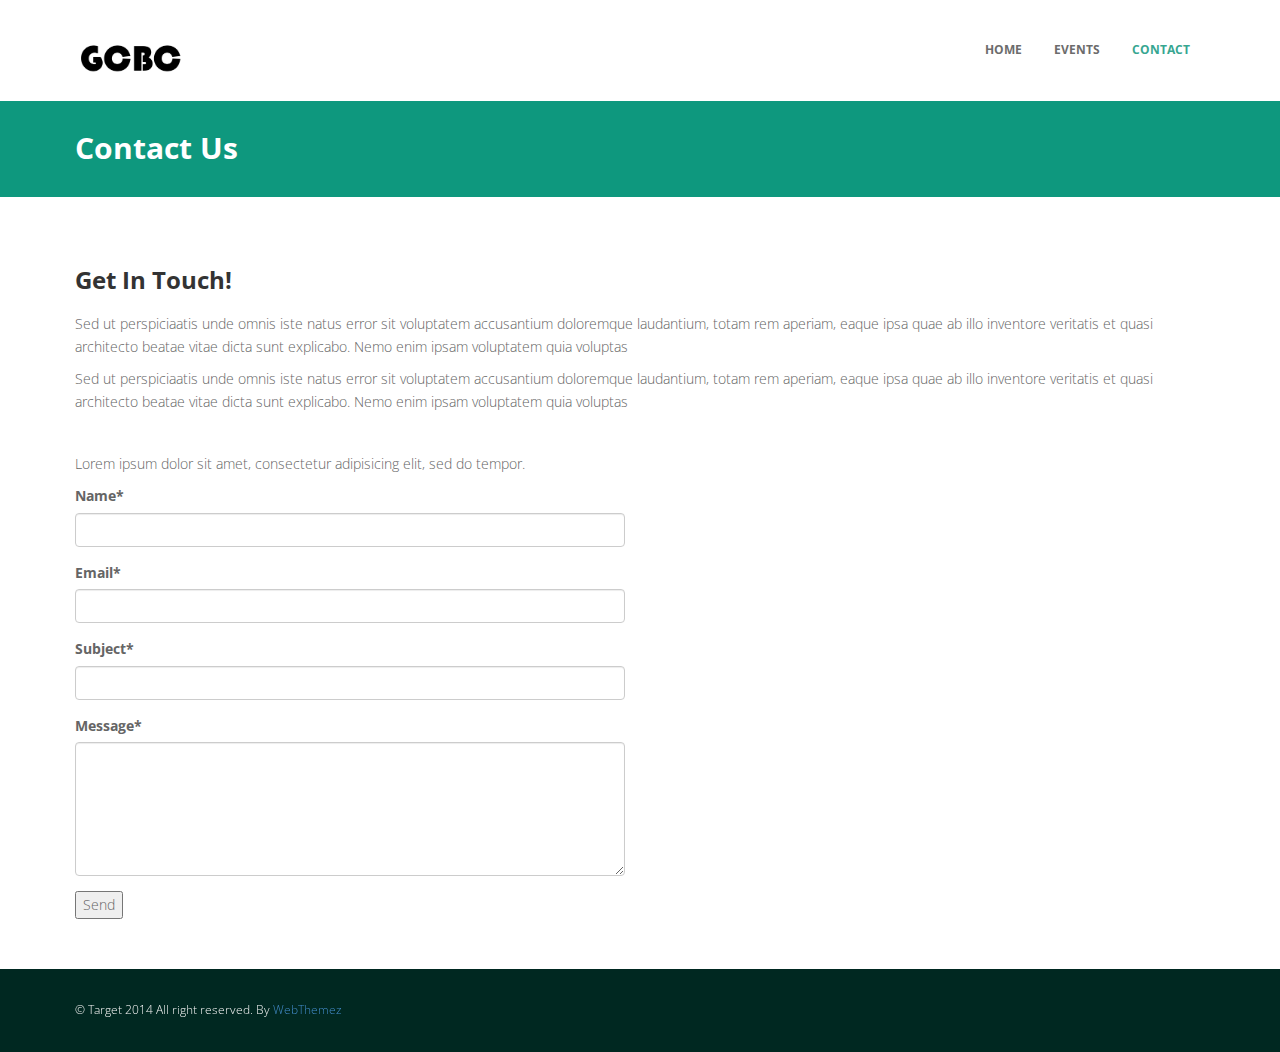
==== contact_gcbc.html @ 003e5df9 "created contact form" ====
<!DOCTYPE html>
<html lang="en">
  <head>
    <meta http-equiv="content-type" content="text/html; charset=utf-8">
    <title>Free Bootstrap themes | webthemez</title>
    <meta name="viewport" content="width=device-width, initial-scale=1.0">
    <meta name="description" content="">
    <meta name="author" content="http://webthemez.com">
    <!-- css -->
    <link href="css/bootstrap.min.css" rel="stylesheet">
    <link href="css/fancybox/jquery.fancybox.css" rel="stylesheet">
    <link href="css/jcarousel.css" rel="stylesheet">
    <link href="css/flexslider.css" rel="stylesheet">
    <link href="css/style.css" rel="stylesheet">
    <!-- HTML5 shim, for IE6-8 support of HTML5 elements -->
    <!--[if lt IE 9]>
      <script src="http://html5shim.googlecode.com/svn/trunk/html5.js"></script>    <![endif]-->
  </head>
  <body>
    <div id="wrapper"> <!-- start header -->
      <header>
        <div class="navbar navbar-default navbar-static-top">
          <div class="container">
            <div class="navbar-header"> <button type="button" class="navbar-toggle"

                data-toggle="collapse" data-target=".navbar-collapse"> <span class="icon-bar"></span>
                <span class="icon-bar"></span> <span class="icon-bar"></span> </button>
              <a class="navbar-brand" href="index_gcbc.html"><img src="img/logo.png"

                  alt="logo" style="width: 110px; margin-top: 0px; height: 40px;"></a>
            </div>
            <div class="navbar-collapse collapse ">
              <ul class="nav navbar-nav">
                <li><a href="index_gcbc.html">Home</a></li>
                <li><a href="events.html">Events</a></li>
                <li class="active"><a href="contact.html">Contact</a></li>
              </ul>
            </div>
          </div>
        </div>
      </header>
      <!-- end header -->
      <section id="inner-headline">
        <div class="container">
          <div class="row">
            <div class="col-lg-12">
              <h2 class="pageTitle">Contact Us</h2>
            </div>
          </div>
        </div>
      </section>
      <section id="content">
        <div class="container">
          <div class="row">
            <div class="col-md-12">
              <div class="about-logo">
                <h3>Get In Touch!</h3>
                <p>Sed ut perspiciaatis unde omnis iste natus error sit
                  voluptatem accusantium doloremque laudantium, totam rem
                  aperiam, eaque ipsa quae ab illo inventore veritatis et quasi
                  architecto beatae vitae dicta sunt explicabo. Nemo enim ipsam
                  voluptatem quia voluptas</p>
                <p>Sed ut perspiciaatis unde omnis iste natus error sit
                  voluptatem accusantium doloremque laudantium, totam rem
                  aperiam, eaque ipsa quae ab illo inventore veritatis et quasi
                  architecto beatae vitae dicta sunt explicabo. Nemo enim ipsam
                  voluptatem quia voluptas</p>
              </div>
            </div>
          </div>
          <div class="row">
            <div class="col-md-6">
              <p>Lorem ipsum dolor sit amet, consectetur adipisicing elit, sed
                do tempor.</p>
              <div class="alert alert-success hidden" id="contactSuccess"> <strong>Success!</strong>
                Your message has been sent to us. </div>
              <div class="alert alert-error hidden" id="contactError"> <strong>Error!</strong>
                There was an error sending your message. </div>
              <div class="contact-form">
                <form id="contact-form" role="form" novalidate="novalidate">
                  <div class="form-group has-feedback"> <label for="name">Name*</label>
                    <input class="form-control" id="name" name="name" placeholder=""

                      type="text"> <i class="fa fa-user form-control-feedback"></i>
                  </div>
                  <div class="form-group has-feedback"> <label for="email">Email*</label>
                    <input class="form-control" id="email" name="email" placeholder=""

                      type="email"> <i class="fa fa-envelope form-control-feedback"></i>
                  </div>
                  <div class="form-group has-feedback"> <label for="subject">Subject*</label>
                    <input class="form-control" id="subject" name="subject" placeholder=""

                      type="text"> <i class="fa fa-navicon form-control-feedback"></i>
                  </div>
                  <div class="form-group has-feedback"> <label for="message">Message*</label>
                    <textarea class="form-control" rows="6" id="message" name="message"

placeholder=""></textarea> <i class="fa fa-pencil form-control-feedback"></i> </div>
                  <button type="submit">Send</button>
                </form>
              </div>
            </div>
          </div>
        </div>
      </section>
      <div id="sub-footer">
        <div class="container">
          <div class="row">
            <div class="col-lg-6">
              <div class="copyright">
                <p> <span>© Target 2014 All right reserved. By </span><a href="http://webthemez.com"

                    target="_blank">WebThemez</a> </p>
              </div>
            </div>
            <div class="col-lg-6"> </div>
          </div>
        </div>
      </div>
    </div>
    <!-- javascript
    ================================================== -->
    <!-- Placed at the end of the document so the pages load faster -->
    <script src="js/jquery.js"></script>
    <script src="js/jquery.easing.1.3.js"></script>
    <script src="js/bootstrap.min.js"></script>
    <script src="js/jquery.fancybox.pack.js"></script>
    <script src="js/jquery.fancybox-media.js"></script>
    <script src="js/portfolio/jquery.quicksand.js"></script>
    <script src="js/portfolio/setting.js"></script>
    <script src="js/jquery.flexslider.js"></script>
    <script src="js/animate.js"></script>
    <script src="js/custom.js"></script>
    <script src="js/validate.js"></script>
  </body>
</html>
---- css/style.css ----
/*
Author URI: http://webthemez.com/
Note: 
Licence under Creative Commons Attribution 3.0 
Donate to remove the back-link (webthemez.com) in this web template 
-------------------------------------------------------*/

@import url('http://fonts.googleapis.com/css?family=Noto+Serif:400,400italic,700|Open+Sans:400,600,700'); 
@import url('font-awesome.css');  
@import url('animate.css');

body {
	font-family:'Open Sans', Arial, sans-serif;
	font-size:14px;
	font-weight:300;
	line-height:1.6em;
	color:#656565;
}

a:active {
	outline:0;
}

.clear {
	clear:both;
}

h1,h2, h3, h4, h5, h6 {
	font-family:'Open Sans', Arial, sans-serif;
	font-weight:700;
	line-height:1.1em;
	color:#333;
	margin-bottom: 20px;
}
 
.container {
	padding:0 20px 0 20px;
	position:relative;
}

#wrapper{
	width:100%;
	margin:0;	
	padding:0;
}

.row,.row-fluid {
	margin-bottom:30px;
}

.row .row,.row-fluid .row-fluid{
	margin-bottom:30px;
}

.row.nomargin,.row-fluid.nomargin {
	margin-bottom:0;
}

img.img-polaroid {
	margin:0 0 20px 0;
}
.img-box {
	max-width:100%;
}
/*  Header
==================================== */
 
header .navbar {
    margin-bottom: 0;
}

.navbar-default {
    border: none;
}

.navbar-brand {
    color: #222;
	text-transform: uppercase;
    font-size: 24px;
    font-weight: 700;
    line-height: 1em;
	letter-spacing: -1px;
    margin-top: 20px;
    padding: 0 0 0 15px;
}
.navbar-default .navbar-brand{
color: #2FADDE;
}

header .navbar-collapse  ul.navbar-nav {
    float: right;
    margin-right: 0;
}

header .navbar-default{
    background-color: #FFFFFF; 
}

header .nav li a:hover,
header .nav li a:focus,
header .nav li.active a,
header .nav li.active a:hover,
header .nav li a.dropdown-toggle:hover,
header .nav li a.dropdown-toggle:focus,
header .nav li.active ul.dropdown-menu li a:hover,
header .nav li.active ul.dropdown-menu li.active a{
    -webkit-transition: all .3s ease;
    -moz-transition: all .3s ease;
    -ms-transition: all .3s ease;
    -o-transition: all .3s ease;
    transition: all .3s ease;
}


header .navbar-default .navbar-nav > .open > a,
header .navbar-default .navbar-nav > .open > a:hover,
header .navbar-default .navbar-nav > .open > a:focus {
    -webkit-transition: all .3s ease;
    -moz-transition: all .3s ease;
    -ms-transition: all .3s ease;
    -o-transition: all .3s ease;
    transition: all .3s ease;
}


header .navbar {
    min-height: 70px; 
	padding:18px 0;
}

header .navbar-nav > li  {
    padding-bottom: 12px;
    padding-top: 12px;
}

header  .navbar-nav > li > a {
    padding-bottom: 6px;
    padding-top: 5px;
    margin-left: 2px;
    line-height: 30px;
	font-weight: 700;
    -webkit-transition: all .3s ease;
    -moz-transition: all .3s ease;
    -ms-transition: all .3s ease;
    -o-transition: all .3s ease;
    transition: all .3s ease;
}


.dropdown-menu li a:hover {
    color: #fff !important;
}

header .nav .caret {
    border-bottom-color: #f5f5f5;
    border-top-color: #f5f5f5;
}
.navbar-default .navbar-nav > .active > a,
.navbar-default .navbar-nav > .active > a:hover,
.navbar-default .navbar-nav > .active > a:focus {
  background-color: #fff;
}
.navbar-default .navbar-nav > .open > a,
.navbar-default .navbar-nav > .open > a:hover,
.navbar-default .navbar-nav > .open > a:focus {
  background-color:  #fff;
}	
	

.dropdown-menu  {
    box-shadow: none;
    border-radius: 0;
	border: none;
}

.dropdown-menu li:last-child  {
	padding-bottom: 0 !important;
	margin-bottom: 0;
}

header .nav li .dropdown-menu  {
   padding: 0;
}

header .nav li .dropdown-menu li a {
   line-height: 28px;
   padding: 3px 12px;
}

/* --- menu --- */

header .navigation {
	float:right;
}

header ul.nav li {
	border:none;
	margin:0;
}

header ul.nav li a {	
	font-size:12px;
	border:none;
	font-weight:700;
	text-transform:uppercase;
}

header ul.nav li ul li a {	
	font-size:12px;
	border:none;
	font-weight:300;
	text-transform:uppercase;
}


.navbar .nav > li > a {
  color: #6C6C6C;
  text-shadow: none;
  /* border: 1px solid rgba(255, 255, 255, 0) !important; */
}

.navbar .nav a:hover {
	background:none;
}

.navbar .nav > .active > a,.navbar .nav > .active > a:hover {
	background:none;
	font-weight:700;
}

.navbar .nav > .active > a:active,.navbar .nav > .active > a:focus {
	background:none;
	outline:0;
	font-weight:700;
}

.navbar .nav li .dropdown-menu {
	z-index:2000;
}

header ul.nav li ul {
	margin-top:1px;
}
header ul.nav li ul li ul {
	margin:1px 0 0 1px;
}
.dropdown-menu .dropdown i {
	position:absolute;
	right:0;
	margin-top:3px;
	padding-left:20px;
}

.navbar .nav > li > .dropdown-menu:before {
  display: inline-block;
  border-right: none;
  border-bottom: none;
  border-left: none;
  border-bottom-color: none;
  content:none;
}
.navbar-default .navbar-nav>.active>a, .navbar-default .navbar-nav>.active>a:hover, .navbar-default .navbar-nav>.active>a:focus {
color: #37A691;  
/* background: #52C2AD; */
/* border: 1px solid #3AA994 !important; */
}


ul.nav li.dropdown a {
	z-index:1000;
	display:block;
}

 select.selectmenu {
	display:none;
}
.pageTitle{
color: #fff;
margin: 30px 0 3px;
display: inline-block;
}
 
#featured{
	width: 100%;
	background:#000;
	position:relative;
	margin:0;
	padding:0;
}

/*  Sliders
==================================== */
/* --- flexslider --- */

#featured .flexslider {
	padding:0;  
	background: #10264d; 
	position: relative; 
	/* zoom: 52; */
}
#featured .flexslider:after {
content:'';
background: rgba(238, 242, 241, 0);
position:absolute;
top:0px;
z-index:6;
width:100%;
height:100%;
}
.flex-direction-nav .flex-prev{
left:0px; 
}
.flex-direction-nav .flex-next{ 
right:0px;
}
.flex-caption {zoom: 1;
bottom: 35px; background-color: transparent; color: #fff; margin: 0; padding: 25px 25px 25px 30px; position: absolute; left: 10%; right:0px; }
.flex-caption h3 {color: #FFFFFF; letter-spacing: 1px; margin-bottom: 8px; text-transform: uppercase;font-size: 36px;}
.flex-caption p {margin: 0 0 15px;}
.skill-home{
margin-bottom:50px;
}
.c1{
border: #ed5441 1px solid;
background:#ed5441;
}
.c2{
border: #24c4db 1px solid;
background:#24c4db;
}
.c3{
border: #2FADDE 1px solid;
background:#2FADDE;
}
.c4{
border: #609cec 1px solid;
background:#609cec;
}
.skill-home .icons {
padding: 30px 0 0 0;
width: 100px;
height: 100px;
color: #fff;
font-size: 42px;
font-size: 42px; 
text-align: center;
-ms-border-radius: 50%;
-moz-border-radius: 50%;
-webkit-border-radius: 50%;
border-radius: 50%;
display: inline-table;
}
.skill-home h2 {
padding-top: 20px;
font-size: 36px;
font-weight: 700;
} 
.testimonial-solid {
padding: 50px 0 60px 0;
margin: 0 0 0 0;
/* background:#2FADDE; */
text-align: center;
}
.testi-icon-area {
text-align: center;
position: absolute;
top: -84px;
margin: 0 auto; 
width: 100%;
}
.testi-icon-area .quote {
padding: 15px 0 0 0;
margin: 0 0 0 0;
background: #ffffff;
text-align: center;
color: #2FADDE;
display: inline-table;
width: 70px;
height: 70px;
-ms-border-radius: 50%;
-moz-border-radius: 50%;
-webkit-border-radius: 50%;
border-radius: 50%;
font-size: 42px; 
border: 1px solid #2FADDE;
}

.testi-icon-area .carousel-inner { 
margin: 20px 0;
}
.carousel-indicators {
bottom: -30px;
}
/* Testimonial
----------------------------------*/
.testimonial-area {
padding: 0 0 0 0;
margin:0;
background: url(../img/low-poly01.jpg) fixed center center;
background-size: cover;
-webkit-background-size: cover;
-moz-background-size: cover;
-ms-background-size: cover;
}
.testimonial-solid p {
color: #202020;
font-size: 16px;
line-height: 30px;
font-style: italic;
} 
section.callaction {
	background:#fff;
	padding:50px 0 0 0;
}



/* Content
==================================== */

#content {
	position:relative;
	background:#fff;
	padding:50px 0 0px 0;
}

#content img {
	max-width:100%;
	height:auto;
}
 
.cta-text {
	text-align: center;
	margin-top:10px;
}


.big-cta .cta {
	margin-top:10px;
}
 
.box {
	width: 100%;
}
.box-gray  {
	background: #f8f8f8;
	padding: 20px 20px 30px;
}
.box-gray  h4,.box-gray  i {
	margin-bottom: 20px;
}
.box-bottom {
	padding: 20px 0;
	text-align: center;
}
.box-bottom a {
	color: #fff;
	font-weight: 700;
}
.box-bottom a:hover {
	color: #eee;
	text-decoration: none;
}


/* Bottom
==================================== */

#bottom {
	background:#fcfcfc;
	padding:50px 0 0;

}
/* twitter */
#twitter-wrapper {
    text-align: center;
    width: 70%;
    margin: 0 auto;
}
#twitter em {
    font-style: normal;
    font-size: 13px;
}

#twitter em.twitterTime a {
	font-weight:600;
}

#twitter ul {
    padding: 0;
	list-style:none;
}
#twitter ul li {
    font-size: 20px;
    line-height: 1.6em;
    font-weight: 300;
    margin-bottom: 20px;
    position: relative;
    word-break: break-word;
}


/* page headline
==================================== */

#inner-headline{
	background: #0E987E;
	position:relative;
	margin:0;
	padding:0;
	color: #FFFFFF;
}


#inner-headline .inner-heading h2 {
	color:#fff;
	margin:20px 0 0 0;
}

/* --- breadcrumbs --- */
#inner-headline ul.breadcrumb {
	margin:30px 0 0;
	float:left;
}

#inner-headline ul.breadcrumb li {
	margin-bottom:0;
	padding-bottom:0;
}
#inner-headline ul.breadcrumb li {
	font-size:13px;
	color:#fff;
}

#inner-headline ul.breadcrumb li i{
	color:#dedede;
}

#inner-headline ul.breadcrumb li a {
	color:#fff;
}

ul.breadcrumb li a:hover {
	text-decoration:none;
}

/* Feature
============================ */
.content_white {
text-align: center;
padding: 3em 0;
}
.content_white {
text-align: center;
padding: 3em 0;
}
.featured_content {
background: #f6f6f6;
width:100%;
padding:60px 0;
}
.feature_grid1 .fa{
color: #6E6E6E;
border: 1px solid #0A6352;
border-radius: 50%;
width: 85px;
height: 85px;
background: rgb(255, 255, 255);
padding-top: 22px;
}
.featured_content h3 a{
font-size: 1.1em;
color: #555;
text-decoration: none;
}
.featured_content p {
color: #666;
font-size: 0.95em;
line-height: 1.5em;
margin-bottom: 1em;
}

.feature_btn {
display: inline-block;
padding: 6px 20px;
font-size: 1em;
cursor: pointer;
border: 1px solid #E6E6E6;
background: #37907F;
color: #FFF;
font-weight: 500;
text-decoration: none;
outline: none;
margin-top: 10px;
/* border-radius: 5px; */
}
/* Forms
============================= */

/* --- contact form  ---- */
form#contactform input[type="text"] {
  width: 100%;
  border: 1px solid #f5f5f5;
  min-height: 40px;
  padding-left:20px;
  font-size:13px;
  padding-right:20px;
  -webkit-box-sizing: border-box;
     -moz-box-sizing: border-box;
          box-sizing: border-box;

}

form#contactform textarea {
border: 1px solid #f5f5f5;
  width: 100%;
  padding-left:20px;
  padding-top:10px;
  font-size:13px;
  padding-right:20px;
  -webkit-box-sizing: border-box;
     -moz-box-sizing: border-box;
          box-sizing: border-box;

}

form#contactform .validation {
	font-size:11px;
}

#sendmessage {
	border:1px solid #e6e6e6;
	background:#f6f6f6;
	display:none;
	text-align:center;
	padding:15px 12px 15px 65px;
	margin:10px 0;
	font-weight:600;
	margin-bottom:30px;

}

#sendmessage.show,.show  {
	display:block;
}
 
form#commentform input[type="text"] {
  width: 100%;
  min-height: 40px;
  padding-left:20px;
  font-size:13px;
  padding-right:20px;
  -webkit-box-sizing: border-box;
     -moz-box-sizing: border-box;
          box-sizing: border-box;
	-webkit-border-radius: 2px 2px 2px 2px;
		-moz-border-radius: 2px 2px 2px 2px;
			border-radius: 2px 2px 2px 2px;

}

form#commentform textarea {
  width: 100%;
  padding-left:20px;
  padding-top:10px;
  font-size:13px;
  padding-right:20px;
  -webkit-box-sizing: border-box;
     -moz-box-sizing: border-box;
          box-sizing: border-box;
	-webkit-border-radius: 2px 2px 2px 2px;
		-moz-border-radius: 2px 2px 2px 2px;
			border-radius: 2px 2px 2px 2px;
}


/* --- search form --- */
.search{
	float:right;
	margin:35px 0 0;
	padding-bottom:0;
}

#inner-headline form.input-append {
	margin:0;
	padding:0;
}



/*  Portfolio
================================ */

.work-nav #filters {
	margin: 0;
	padding: 0;
	list-style: none;
}

.work-nav #filters li {
	margin: 0 10px 30px 0;
	padding: 0;
	float:left;
}

.work-nav #filters li a {
	color: #7F8289;
	font-size: 16px;
	display: block;	
}

.work-nav #filters li a:hover {

}

.work-nav #filters li a.selected {
	color: #DE5E60;
}

#thumbs {
	margin: 0;
	padding: 0;	
}

#thumbs li {
	list-style-type: none;
}

.item-thumbs {
	position: relative;
	overflow: hidden;
	margin-bottom: 30px;
	cursor: pointer;
}

.item-thumbs a + img {
	width: 100%;	
}

.item-thumbs .hover-wrap {
	position: absolute;
	display: block;
	width: 100%;
	height: 100%;
	
	opacity: 0;
	filter: alpha(opacity=0);
	
	-webkit-transition: all 450ms ease-out 0s;	
	   -moz-transition: all 450ms ease-out 0s;
		 -o-transition: all 450ms ease-out 0s;
		    transition: all 450ms ease-out 0s;
		  
	-webkit-transform: rotateY(180deg) scale(0.5,0.5);
	   -moz-transform: rotateY(180deg) scale(0.5,0.5);
		-ms-transform: rotateY(180deg) scale(0.5,0.5);
		 -o-transform: rotateY(180deg) scale(0.5,0.5);
			transform: rotateY(180deg) scale(0.5,0.5);	
}

.item-thumbs:hover .hover-wrap,
.item-thumbs.active .hover-wrap {
	opacity: 1;
	filter: alpha(opacity=100);
	
	-webkit-transform: rotateY(0deg) scale(1,1);
	   -moz-transform: rotateY(0deg) scale(1,1);
		-ms-transform: rotateY(0deg) scale(1,1);
		 -o-transform: rotateY(0deg) scale(1,1);
		    transform: rotateY(0deg) scale(1,1);
}

.item-thumbs .hover-wrap .overlay-img {
	position: absolute;
	width: 90%;
height: 100%;
opacity: 0.80;
filter: alpha(opacity=80);
background: #2FADDE;
}

.item-thumbs .hover-wrap .overlay-img-thumb {
	position: absolute;
	border-radius: 60px;
	top: 50%;
	left: 45%;
	margin: -16px 0 0 -16px;
	color: #fff;
	font-size: 32px;
	line-height: 1em;	
	opacity: 1;
	filter: alpha(opacity=100);
}
 
ul.portfolio-categ{
	margin:10px 0 30px 0;
	padding:0;
	float:left;
	list-style:none;
}

ul.portfolio-categ li{
margin: 0; 
float: left;
list-style: none;
font-size: 13px;
font-weight: 600;
border: 1px solid #D5D5D5;
margin-right: 15px;
}

ul.portfolio-categ li a{
	display:block;
	padding: 8px 20px;
	color:#353535;
}
ul.portfolio-categ li.active{

border: 1px solid #2FADDE;
}
ul.portfolio-categ li.active a:hover, ul.portfolio-categ li a:hover,ul.portfolio-categ li a:focus,ul.portfolio-categ li a:active {
	text-decoration:none;
	outline:0; 
}
  #accordion-alt3 .panel-heading h4 {
font-size: 13px;
line-height: 28px;
}
.panel .panel-heading h4 {
font-weight: 400;
}
.panel-title {
margin-top: 0;
margin-bottom: 0;
font-size: 15px;
color: inherit;
}
.panel-group .panel {
margin-bottom: 0;
border-radius: 2px;
}
.panel {
margin-bottom: 18px;
background-color: #F4F4F4;
border: 1px solid transparent;
border-radius: 2px;
-webkit-box-shadow: 0 1px 1px rgba(0,0,0,0.05);
box-shadow: 0 1px 1px rgba(0,0,0,0.05);
}
#accordion-alt3 .panel-heading h4 a i {
font-size: 16px;
line-height: 18px;
width: 18px;
height: 18px;
margin-right: 5px;
color: #046E5A;
text-align: center;
/* border-radius: 50%; */
margin-left: 6px;
/* background: #046E5A; */
font-weight: bold;
}  
.progress.pb-sm {
height: 6px!important;
}
.progress {
box-shadow: inset 0 0 2px rgba(0,0,0,.1);
}
.progress {
overflow: hidden;
height: 18px;
margin-bottom: 18px;
background-color: #f5f5f5;
border-radius: 2px;
-webkit-box-shadow: inset 0 1px 2px rgba(0,0,0,0.1);
box-shadow: inset 0 1px 2px rgba(0,0,0,0.1);
}
.progress .progress-bar.progress-bar-red {
background: #ed5441;
} 
.progress .progress-bar.progress-bar-green {
background: #51d466;
}
.progress .progress-bar.progress-bar-lblue {
background: #32c8de;
}
/* --- portfolio detail --- */
.top-wrapper {
	margin-bottom:20px;
}
.info-blocks {
margin-bottom: 15px;
}
.info-blocks i.icon-info-blocks {
float: left;
color: #777;
font-size: 30px;
min-width: 50px;
margin-top: 10px;
text-align: center;
}
.info-blocks .info-blocks-in {
padding: 0 10px;
overflow: hidden;
}
.info-blocks .info-blocks-in h3 {
color: #555;
font-size: 20px;
line-height: 28px;
margin:0px;
}
.info-blocks .info-blocks-in p {
font-size: 12px;
}
  
blockquote {
	font-size:16px;
	font-weight:400;
	font-family:'Noto Serif', serif;
	font-style:italic;
	padding-left:0;
	color:#a2a2a2;
	line-height:1.6em;
	border:none;
}

blockquote cite 							{ display:block; font-size:12px; color:#666; margin-top:10px; }
blockquote cite:before 					{ content:"\2014 \0020"; }
blockquote cite a,
blockquote cite a:visited,
blockquote cite a:visited 				{ color:#555; }

/* --- pullquotes --- */

.pullquote-left {
	display:block;
	color:#a2a2a2;
	font-family:'Noto Serif', serif;
	font-size:14px;
	line-height:1.6em;
	padding-left:20px;
}

.pullquote-right {
	display:block;
	color:#a2a2a2;
	font-family:'Noto Serif', serif;
	font-size:14px;
	line-height:1.6em;
	padding-right:20px;
}

/* --- button --- */
.btn{text-align: center;
background: #14987F;
color: #fff;
border-radius: 0;border: 0;}
.btn-theme {
	color: #fff;
}
.btn-theme:hover {
	color: #eee;
}

/* --- list style --- */

ul.general {
	list-style:none;
	margin-left:0;
}

ul.link-list{
	margin:0;
	padding:0;
	list-style:none;
}

ul.link-list li{
	margin:0;
	padding:2px 0 2px 0;
	list-style:none;
}
footer{
background: #046E5A;
}
footer ul.link-list li a{
	color:#fff;
}
footer ul.link-list li a:hover {
	color:#eee;
}
/* --- Heading style --- */

h4.heading {
	font-weight:700;
}

.heading { margin-bottom: 30px; }

.heading {
	position: relative;
	
}


.widgetheading {
	width:100%;

	padding:0;
}

#bottom .widgetheading {
	position: relative;
	border-bottom: #e6e6e6 1px solid;
	padding-bottom: 9px;
}

aside .widgetheading {
	position: relative;
	border-bottom: #e9e9e9 1px solid;
	padding-bottom: 9px;
}

footer .widgetheading {
	position: relative;
}

footer .widget .social-network {
	position:relative;
}


#bottom .widget .widgetheading span, aside .widget .widgetheading span, footer .widget .widgetheading span {	
	position: absolute;
	width: 60px;
	height: 1px;
	bottom: -1px;
	right:0;

}
.box-area{
border: 1px solid #E7E7E7;
padding:0 15px;
padding-top: 41px;
margin-top: -42px;
}
/* --- Map --- */
.map{
	position:relative;
	margin-top:-50px;
	margin-bottom:40px;
}

.map iframe{
	width:100%;
	height:450px;
	border:none;
}

.map-grid iframe{
	width:100%;
	height:350px;
	border:none;
	margin:0 0 -5px 0;
	padding:0;
}

 
ul.team-detail{
	margin:-10px 0 0 0;
	padding:0;
	list-style:none;
}

ul.team-detail li{
	border-bottom:1px dotted #e9e9e9;
	margin:0 0 15px 0;
	padding:0 0 15px 0;
	list-style:none;
}

ul.team-detail li label {
	font-size:13px;
}

ul.team-detail li h4, ul.team-detail li label{
	margin-bottom:0;
}

ul.team-detail li ul.social-network {
	border:none;
	margin:0;
	padding:0;
}

ul.team-detail li ul.social-network li {
	border:none;	
	margin:0;
}
ul.team-detail li ul.social-network li i {
	margin:0;
}

 
.pricing-title{
	background:#fff;
	text-align:center;
	padding:10px 0 10px 0;
}

.pricing-title h3{
	font-weight:600;
	margin-bottom:0;
}

.pricing-offer{
	background: #fcfcfc;
	text-align: center;
	padding:40px 0 40px 0;
	font-size:18px;
	border-top:1px solid #e6e6e6;
	border-bottom:1px solid #e6e6e6;
}

.pricing-box.activeItem .pricing-offer{
	color:#fff;
}

.pricing-offer strong{
	font-size:78px;
	line-height:89px;
}

.pricing-offer sup{
	font-size:28px;
}

.pricing-container{
	background: #fff;
	text-align:center;
	font-size:14px;
}

.pricing-container strong{
color:#353535;
}

.pricing-container ul{
	list-style:none;
	padding:0;
	margin:0;
}

.pricing-container ul li{
	border-bottom: 1px solid #CFCFCF;
list-style: none;
padding: 15px 0 15px 0;
margin: 0 0 0 0;
color: #222;
}

.pricing-action{
	margin:0;
	background: #fcfcfc;
	text-align:center;
	padding:20px 0 30px 0;
}

.pricing-wrapp{
	margin:0 auto;
	width:100%;
	background:#fd0000;
}
 .pricing-box-item {
border: 1px solid #e6e6e6;
	background:#fcfcfc;
	position:relative;
	margin:0 0 20px 0;
	padding:0;
  -webkit-box-shadow: 0 2px 0 rgba(0,0,0,0.03);
  -moz-box-shadow: 0 2px 0 rgba(0,0,0,0.03);
  box-shadow: 0 2px 0 rgba(0,0,0,0.03);
  -webkit-box-sizing: border-box;
  -moz-box-sizing: border-box;
  box-sizing: border-box;
}

.pricing-box-item .pricing-heading {
	background: #fcfcfc;
	text-align: center;
	padding:0px 0 0px 0;
	display:block;
}
.pricing-box-item.activeItem .pricing-heading {
	background: #fcfcfc;
	text-align: center;
	padding:0px 0 1px 0;
	border-bottom:none;
	display:block;
	color:#fff;
}
.pricing-box-item.activeItem .pricing-heading h3 {
	 
}

.pricing-box-item .pricing-heading h3 strong {
	font-size:28px;
	font-weight:700;
	letter-spacing:-1px;
}
.pricing-box-item .pricing-heading h3 {
	font-size:32px;
	font-weight:300;
	letter-spacing:-1px;
}

.pricing-box-item .pricing-terms {
	text-align: center;
	background: #0E987E;
	display: block;
	overflow: hidden;
	padding: 11px 0 5px; 
}

.pricing-box-item .pricing-terms  h6 {
	font-style:italic;
	margin-top:10px;
	color:#fff;
	font-size:17px;
	font-family:'Noto Serif', serif;
}

.pricing-box-item .icon .price-circled {
    margin: 10px 10px 10px 0;
    display: inline-block !important;
    text-align: center !important;
    color: #fff;
    width: 68px;
    height: 68px;
	padding:12px;
    font-size: 16px;
	font-weight:700;
    line-height: 68px;
    text-shadow:none;
    cursor: pointer;
    background-color: #888;
    border-radius: 64px;
    -moz-border-radius: 64px;
    -webkit-border-radius: 64px;
}

.pricing-box-item  .pricing-action{
	margin:0;
	text-align:center;
	padding:30px 0 30px 0;
}
 
/* ===== Widgets ===== */

/* --- flickr --- */
.widget .flickr_badge {
	width:100%;
}
.widget .flickr_badge img { margin: 0 9px 20px 0; }

footer .widget .flickr_badge {
    width: 100%;
}
footer .widget .flickr_badge img {
    margin: 0 9px 20px 0;
}

.flickr_badge img {
    width: 50px;
    height: 50px;
    float: left;
	margin: 0 9px 20px 0;
}
 
/* --- Recent post widget --- */

.recent-post{
	margin:20px 0 0 0;
	padding:0;
	line-height:18px;
}

.recent-post h5 a:hover {
	text-decoration:none;
}

.recent-post .text h5 a {
	color:#353535;
}

  
footer{
	padding:50px 0 0 0;
	color:#f8f8f8;
}

footer a {
	color:#fff;
}

footer a:hover {
	color:#eee;
}

footer h1, footer h2, footer h3, footer h4, footer h5, footer h6{
	color:#fff;
}

footer address {
	line-height:1.6em;
}

footer h5 a:hover, footer a:hover {
	text-decoration:none;
}

ul.social-network {
	list-style:none;
	margin:0;
}

ul.social-network li {
	display:inline;
	margin: 0 5px;
}

#sub-footer{
	text-shadow:none;
	color:#f5f5f5;
	padding:0;
	padding-top:30px;
	margin:20px 0 0 0;
	background: #002821;
}

#sub-footer p{
	margin:0;
	padding:0;
}

#sub-footer span{
	color:#f5f5f5;
}

.copyright {
	text-align:left;
	font-size:12px;
}

#sub-footer ul.social-network {
	float:right;
}

  

/* scroll to top */
.scrollup{
    position:fixed;
	width:32px;
	height:32px;
    bottom:0px;
    right:20px;
	background: #222;
	
}

a.scrollup {
	outline:0;
	text-align: center;
}

a.scrollup:hover,a.scrollup:active,a.scrollup:focus {
	opacity:1;
	text-decoration:none;
}
a.scrollup i {
	margin-top: 10px;
	color: #fff;
}
a.scrollup i:hover {
	text-decoration:none;
}



 
.absolute{
	position:absolute;
}

.relative{
	position:relative;
}

.aligncenter{
	text-align:center;
}

.aligncenter span{
	margin-left:0;
}

.floatright {
	float:right;
}

.floatleft {
	float:left;
}

.floatnone {
	float:none;
}

.aligncenter {
	text-align:center;
}
 
img.pull-left, .align-left{
	float:left;
	margin:0 15px 15px 0;
}

.widget img.pull-left {
	float:left;
	margin:0 15px 15px 0;
}

img.pull-right, .align-right {
	float:right;
	margin:0 0 15px 15px;
}

article img.pull-left, article .align-left{
	float:left;
	margin:5px 15px 15px 0;
}

article img.pull-right, article .align-right{
	float:right;
	margin:5px 0 15px 15px;
}
 ============================= */

.clear-marginbot{
	margin-bottom:0;
}

.marginbot10{
	margin-bottom:10px;
}
.marginbot20{
	margin-bottom:20px;
}
.marginbot30{
	margin-bottom:30px;
}
.marginbot40{
	margin-bottom:40px;
}

.clear-margintop{
	margin-top:0;
}

.margintop10{
	margin-top:10px;
}

.margintop20{
	margin-top:20px;
}

.margintop30{
	margin-top:30px;
}

.margintop40{
	margin-top:40px;
}
a.feature_btn:hover {
    color: #fff;
    text-decoration: none;
}
.btn-default:hover, .btn-default:focus, .btn-default:active, .btn-default.active, .open .dropdown-toggle.btn-default {
color: #FFF;
background-color: #12B293;
}
.txtContent p{
color:#000;
}
/*  Media queries 
============================= */

@media (min-width: 768px) and (max-width: 979px) {

	a.detail{
		background:none;
		width:100%;
	}


	
	footer .widget form  input#appendedInputButton {
		  display: block;
		  width: 91%;
		  -webkit-border-radius: 4px 4px 4px 4px;
			 -moz-border-radius: 4px 4px 4px 4px;
				  border-radius: 4px 4px 4px 4px;
	}
	
	footer .widget form  .input-append .btn {
		  display: block;
		  width: 100%;
		  padding-right: 0;
		  padding-left: 0;
		  -webkit-box-sizing: border-box;
			 -moz-box-sizing: border-box;
				  box-sizing: border-box;
				  margin-top:10px;
	}

	ul.related-folio li{
		width:156px;
		margin:0 20px 0 0;
	}	
}

@media (max-width: 767px) {

  body {
    padding-right: 0;
    padding-left: 0;
  }
	.navbar-brand {
		margin-top: 10px;
		border-bottom: none;
	}
	.navbar-header {
		margin-top: 20px;
		border-bottom: none;
	}
	
	.navbar-nav {
		border-top: none;
		float: none;
		width: 100%;
	}
.navbar .nav > .active > a, .navbar .nav > .active > a:hover {
background: none;
font-weight: 700;
color: #1B1B1B;
}
	header .navbar-nav > li {
padding-bottom: 13px;
padding-top: 12px;
}
	header .nav li .dropdown-menu  {
		margin-top: 0;
	}

	.dropdown-menu {
	  position: absolute;
	  top: 0;
	  left: 40px;
	  z-index: 1000;
	  display: none;
	  float: left;
	  min-width: 160px;
	  padding: 5px 0;
	  margin: 2px 0 0;
	  font-size: 13px;
	  list-style: none;
	  background-color: #fff;
	  background-clip: padding-box;
	  border: 1px solid #f5f5f5;
	  border: 1px solid rgba(0, 0, 0, .15);
	  border-radius: 0;
	  -webkit-box-shadow: 0 6px 12px rgba(0, 0, 0, .175);
			  box-shadow: 0 6px 12px rgba(0, 0, 0, .175);
	}
	

	
	.navbar-collapse.collapse  {
		border: none;
		overflow: hidden;
	}

	
	.box {
		border-bottom:1px solid #e9e9e9;
		padding-bottom:20px;
	}

	#featured .flexslider .slide-caption {
		width: 90%; 
		padding: 2%; 
		position: absolute; 
		left: 0; 
		bottom: -40px; 
	}


	#inner-headline .breadcrumb {
		float:left;
		clear:both;
		width:100%;
	}

	.breadcrumb > li {
		font-size:13px;
	}

	
	ul.portfolio li article a i.icon-48{
		width:20px;
		height:20px;
		font-size:16px;
		line-height:20px;
	}


	.left-sidebar{
		border-right:none;
		padding:0 0 0 0;
		border-bottom: 1px dotted #e6e6e6;
		padding-bottom:10px;
		margin-bottom:40px;
	}
	
	.right-sidebar{
		margin-top:30px;
		border-left:none;
		padding:0 0 0 0;
	}
	
	
	footer .col-lg-1, footer .col-lg-2, footer .col-lg-3, footer .col-lg-4, footer .col-lg-5, footer .col-lg-6, 
	footer .col-lg-7, footer .col-lg-8, footer .col-lg-9, footer .col-lg-10, footer .col-lg-11, footer .col-lg-12{
		margin-bottom:20px;
	}

	#sub-footer ul.social-network {
		float:left;
	}
	

	
  [class*="span"] {
		margin-bottom:20px;
  }

}

@media (max-width: 480px) {
	.bottom-article a.pull-right {
		float:left;
		margin-top:20px;
	}


	.search{
		float:left;
	}

	.flexslider .flex-caption {
		display:none;
	}


	.cta-text {
		margin:0 auto;
		text-align:center;	
	}
	
	ul.portfolio li article a i{
		width:20px;
		height:20px;
		font-size:14px;
	}


}
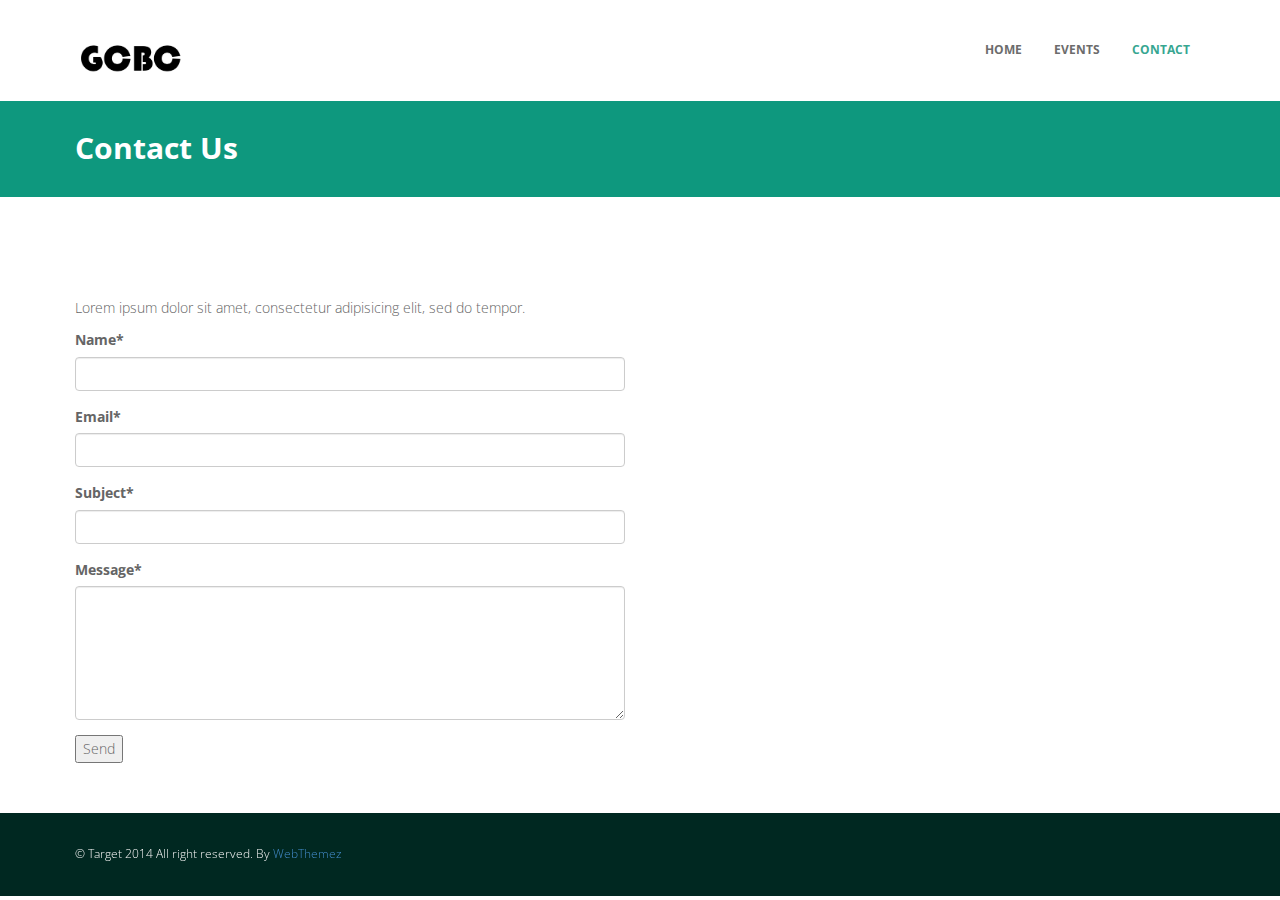
==== commit af095506: "Update contact_gcbc.html" ====
--- a/contact_gcbc.html
+++ b/contact_gcbc.html
@@ -2,7 +2,7 @@
 <html lang="en">
   <head>
     <meta http-equiv="content-type" content="text/html; charset=utf-8">
-    <title>Free Bootstrap themes | webthemez</title>
+    <title> GCBC | Grenoble Cell Biology Club</title>
     <meta name="viewport" content="width=device-width, initial-scale=1.0">
     <meta name="description" content="">
     <meta name="author" content="http://webthemez.com">
@@ -33,7 +33,7 @@
               <ul class="nav navbar-nav">
                 <li><a href="index_gcbc.html">Home</a></li>
                 <li><a href="events.html">Events</a></li>
-                <li class="active"><a href="contact.html">Contact</a></li>
+                <li class="active"><a href="contact_gcbc.html">Contact</a></li>
               </ul>
             </div>
           </div>
@@ -54,17 +54,8 @@
           <div class="row">
             <div class="col-md-12">
               <div class="about-logo">
-                <h3>Get In Touch!</h3>
-                <p>Sed ut perspiciaatis unde omnis iste natus error sit
-                  voluptatem accusantium doloremque laudantium, totam rem
-                  aperiam, eaque ipsa quae ab illo inventore veritatis et quasi
-                  architecto beatae vitae dicta sunt explicabo. Nemo enim ipsam
-                  voluptatem quia voluptas</p>
-                <p>Sed ut perspiciaatis unde omnis iste natus error sit
-                  voluptatem accusantium doloremque laudantium, totam rem
-                  aperiam, eaque ipsa quae ab illo inventore veritatis et quasi
-                  architecto beatae vitae dicta sunt explicabo. Nemo enim ipsam
-                  voluptatem quia voluptas</p>
+                <h3> </h3>
+                
               </div>
             </div>
           </div>
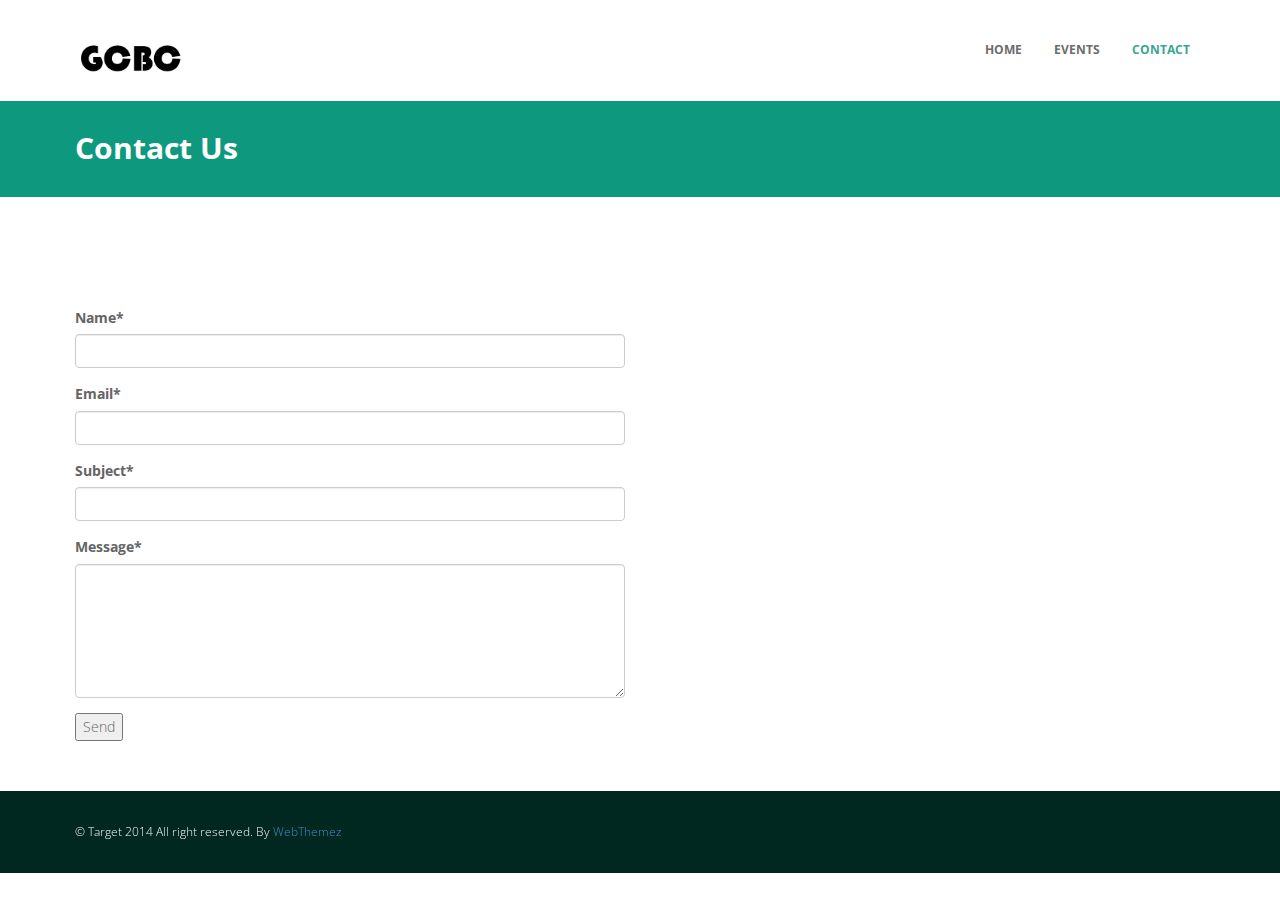
==== commit 8a48a775: "Update contact_gcbc.html" ====
--- a/contact_gcbc.html
+++ b/contact_gcbc.html
@@ -61,8 +61,7 @@
           </div>
           <div class="row">
             <div class="col-md-6">
-              <p>Lorem ipsum dolor sit amet, consectetur adipisicing elit, sed
-                do tempor.</p>
+              <p> </p>
               <div class="alert alert-success hidden" id="contactSuccess"> <strong>Success!</strong>
                 Your message has been sent to us. </div>
               <div class="alert alert-error hidden" id="contactError"> <strong>Error!</strong>
